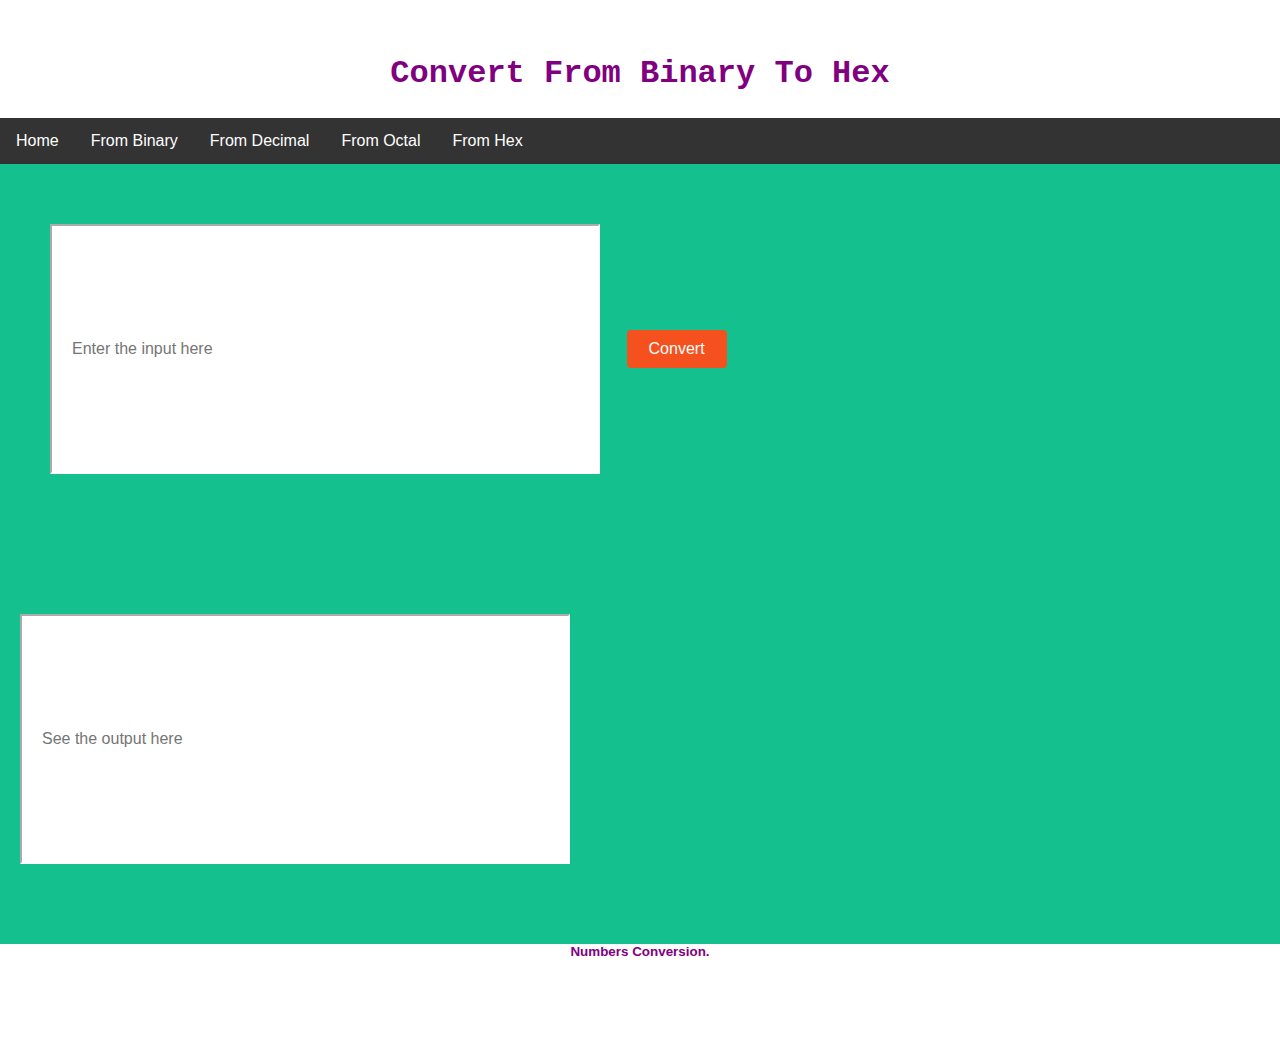
==== bin2hex.html @ 3afcbede "first" ====
<!DOCTYPE html>
<html lang="en">
<head>
    <meta charset="UTF-8">
    <link rel="stylesheet" href="./styles.css">
    <meta name="viewport" content="width=device-width, initial-scale=1.0">
    <script defer src='./bin2hex.js'></script>
    <title>Number Converter</title>
</head>
<body>
    <header class="header">
        <h2 class="heading">Convert From Binary To Hex</h2>
        <div class="navbar">
            <a href="./index.html">Home</a>
            <div class="dropdown">
                <button class="dropbtn">From Binary
                    <i class="fa fa-caret-down"></i>
                  </button>
                  <div class="dropdown-content">
                    <a href="./bin2dec.html">To Decimal</a> 
                    <a href="./bin2oct.html">To Octal</a>
                    <a href="./bin2hex.html">To Hex</a> 
                  </div>
            
        </div>
            <div class="dropdown">
              <button class="dropbtn">From Decimal
                <i class="fa fa-caret-down"></i>
              </button>
              <div class="dropdown-content">
                <a href="./dec2bin.html">To Binary</a> 
                <a href="./dec2oct.html">To Octal</a>
                <a href="./dec2hex.html">To Hex</a> 
              </div>
            </div>
            <div class="dropdown">
                <button class="dropbtn">From Octal
                <i class="fa fa-caret-down"></i>
              </button>
              <div class="dropdown-content">
                <a href="./oct2bin.html">To Binary</a> 
                <a href="./oct2dec.html">To Decimal</a> 
                <a href="./oct2hex.html">To Hex</a> 
                 

              </div>
            </div>
            <div class="dropdown">
              <button class="dropbtn">From Hex
              <i class="fa fa-caret-down"></i>
            </button>
            <div class="dropdown-content">
              <a href="./hex2bin.html">To Binary</a> 
              <a href="./hex2dec.html">To Decimal</a> 
              <a href="./hex2oct.html">To Octal</a> 
               

            </div>
          </div>

          </div>
        

    </header>
 
    <section class="logic">
<input type="text" id="input" class="abc" placeholder="Enter the input here">
<input type="button" id="convertButton" value="Convert" class="button">
<!-- <input type="button" id="decode-64" value="Decode-64" >  -->


    <input type="text" id="output" class="op" placeholder="See the output here">
</section>
    <footer class="footer">
        <!-- <div class="footer-div-1"> -->
        <h6 class="footer-para">Numbers Conversion.</h6>
       
      </footer>

    
</body>
</html>
---- styles.css ----
body {
  margin: 0;
  font-family: 'Segoe UI', Tahoma, Geneva, Verdana, sans-serif;
  color: #34495e;
  font-size: 20px;
}

.heading {
  font-family: "Lucida Console", Monaco, monospace;
  font-size: xx-large;
  /* margin: 0 auto;  */
}

.abc {
  background-color: white;
  color: purple;
  padding: 12px 20px;
  margin: 60px 16px 80px 50px;
  width: 550px;
  height: 250px;
  border-color: white;
  box-sizing: border-box;
  font-size: 16px;
}

.header {
  background-image: url('https://images.unsplash.com/photo-1484584343816-b22e89904ab2?ixid=MXwxMjA3fDB8MHxwaG90by1wYWdlfHx8fGVufDB8fHw%3D&ixlib=rb-1.2.1&auto=format&fit=crop&w=1868&q=80');
  background-size: cover;
  background-repeat: no-repeat;
  padding-top: 28px;
  color: white;
}

.placeholder {
  color: gray;
}

.logic {
  background-color: rgb(20, 192, 141);
  min-height: 500px;

}

.footer-para {
  color: purple;
  margin: auto;
  text-align: center;
}

.footer {
  background-image: url('https://images.unsplash.com/photo-1484584343816-b22e89904ab2?ixid=MXwxMjA3fDB8MHxwaG90by1wYWdlfHx8fGVufDB8fHw%3D&ixlib=rb-1.2.1&auto=format&fit=crop&w=1868&q=80');
  background-size: cover;
  background-repeat: no-repeat;                                                             
  color: white;
  height: 100px;
}

.abc::after {
  background-color: grey;
  content: '';
  display: block;
  position: absolute;
  top: 10px;
  left: 10px;
  right: 10px;
  bottom: 10px;
  z-index: -1;
}

.op {
  background-color: white;
  color:purple;
  padding: 12px 20px;
  margin: 60px 16px 80px 20px;
  width: 550px;
  height: 250px;
  border-color: white;
  box-sizing: border-box;
  font-size: 16px;
}

.button {
  /* it starts here       */
  background-color: #aa1d2f;
  color: wheat;
  padding: 6px 6px;
  text-decoration: solid;     
  display: inline-block;
  text-align: center;
  border: 1px solid black;
  font-size: 20px;
  margin-left: 30px;
  margin-top: 14px;
  margin-bottom: 18px;
}

a {
  text-decoration: none;
  color: #3498db;
}

.button {
  border-radius: 4px;
  background-color: #f4511e;
  border: none;
  color: #FFFFFF;
  text-align: center;
  font-size: 16px;
  padding: 10px;
  
  width: 100px;
  transition: all 0.5s;
  cursor: pointer;
  margin: 5px;
}

.button span {
  cursor: pointer;
  display: inline-block;
  position: relative;
  transition: 0.5s;
}

.button span:after {
  content: '\00bb';
  position: absolute;
  opacity: 0;
  top: 0;
  right: -20px;
  transition: 0.5s;
}

.button:hover span {
  padding-right: 25px;
}

.button:hover span:after {
  opacity: 1;
  right: 0;
}
.heading {
  text-align: center; 
  color: purple;
  
}

.header-div-1 {
  width: 1200px;
  margin: 0 auto;
}

.navbar {
  overflow: hidden;
  background-color: #333;
}

.navbar a {
  float: left;
  font-size: 16px;
  color: white;
  text-align: center;
  padding: 14px 16px;
  text-decoration: none;
}

.dropdown {
  float: left;
  overflow: hidden;
}

.dropdown .dropbtn {
  font-size: 16px;
  border: none;
  outline: none;
  color: white;
  padding: 14px 16px;
  background-color: inherit;
  font-family: inherit;
  margin: 0;
}

/* Links inside the dropdown */
.dropdown-content a {
  float: none;
  color: black;
  padding: 12px 16px;
  text-decoration: none;
  display: block;
  text-align: left;
}

/* Add a red background color to navbar links on hover */
.navbar a:hover , .dropdown:hover .dropbtn {
  background-color: purple;
}

/* Dropdown content (hidden by default) */
.dropdown-content {
  display: none;
  position: absolute;
  background-color: #f9f9f9;
  min-width: 160px;
  box-shadow: 1px 8px 16px 1px rgba(0, 0, 0, 0.2);
  z-index: 1;
}

/* Add a grey background color to dropdown links on hover */
.dropdown-content a:hover {
  background-color: #ddd;
}

.dropdown:hover .dropdown-content {
  display: block;
}
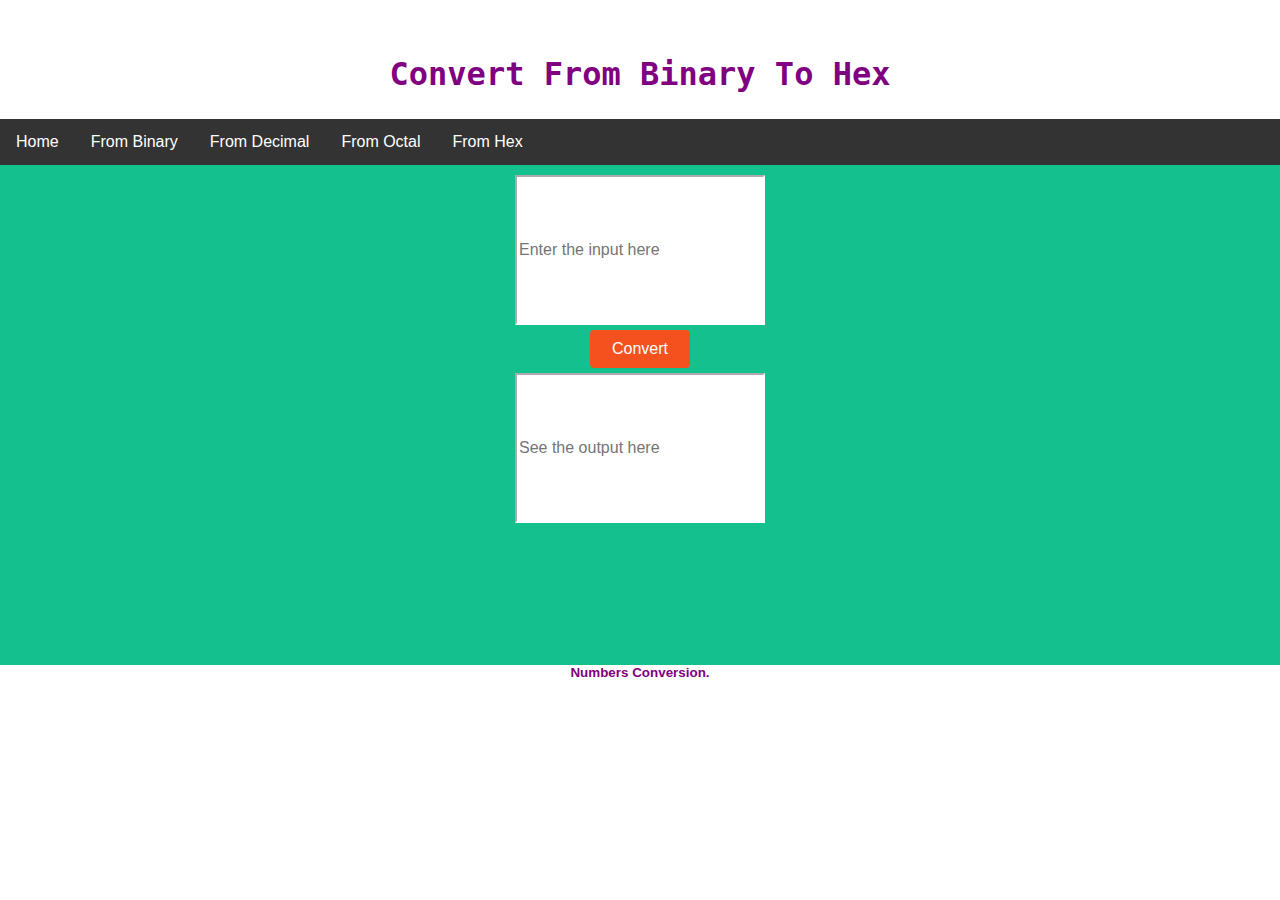
==== commit b8d4813f: "responsive" ====
--- a/bin2hex.html
+++ b/bin2hex.html
@@ -64,12 +64,16 @@
     </header>
  
     <section class="logic">
+      <div class="body2">
+        <div class="flex-reg">
 <input type="text" id="input" class="abc" placeholder="Enter the input here">
 <input type="button" id="convertButton" value="Convert" class="button">
 <!-- <input type="button" id="decode-64" value="Decode-64" >  -->
 
 
     <input type="text" id="output" class="op" placeholder="See the output here">
+        </div>
+      </div>
 </section>
     <footer class="footer">
         <!-- <div class="footer-div-1"> -->
--- a/styles.css
+++ b/styles.css
@@ -11,18 +11,112 @@
   /* margin: 0 auto;  */
 }
 
+
+
+@media all and (max-width: 980px) {
+
+  header {
+   width: 100%;
+   }
+   body{
+     width: 100%;
+   }
+
+   .abc {
+    /* padding: 0; */
+    margin: 0;
+    width: 85%;
+    /* height: 30%; */
+  } 
+  .button {
+    border-radius: 4px;
+    background-color: rebeccapurple;
+    border: none;
+    color: #FFFFFF;
+    text-align: center;
+    font-size: 28px;
+     /* padding: 20px; */
+    width: 200px; 
+    transition: all 0.5s;
+    cursor: pointer;
+    margin: 5px;
+  }
+  
+   .op {
+    margin: 0;
+    width: 85%;
+   }
+}
+
+ 
+.body2
+{
+  /* flex-direction: column;
+  justify-content: space-between;
+  background-color: #264653;
+  display: flex;
+  align-items: center;
+  width: 350px;
+  height:250px;
+  margin: 0 auto; */
+  
+  background-color:rgb(20, 192, 141); 
+  /* #264653; */
+  width: 350px;
+  height:450px;
+  margin: 0 auto;  
+  
+}
+
+.body-flex
+{
+  background-color:rgb(20, 192, 141); 
+  /* #264653; */
+  width: 350px;
+  height:450px;
+  margin: 0 auto;  
+  
+}
+
+.flex-reg
+{
+  display: flex;
+
+  /* Then we define the flow direction 
+     and if we allow the items to wrap 
+   * Remember this is the same as:
+   * flex-direction: row;
+   * flex-wrap: wrap;
+   */
+   flex-direction: column;
+  justify-content: space-between;
+  align-items: center;
+
+  /* flex-flow: row wrap;
+
+  /* Then we define how is distributed the remaining space */
+  /* justify-content: space-around; */ 
+}
+
+
+
+
+
+
+
+
 .abc {
   background-color: white;
   color: purple;
-  padding: 12px 20px;
-  margin: 60px 16px 80px 50px;
-  width: 550px;
-  height: 250px;
+  /* padding: 12px 20px; */
+  /* margin: 60px 16px 80px 50px;  */
+  margin-top: 10px;
+  width: 250px;
+  height: 150px;
   border-color: white;
   box-sizing: border-box;
   font-size: 16px;
 }
-
 .header {
   background-image: url('https://images.unsplash.com/photo-1484584343816-b22e89904ab2?ixid=MXwxMjA3fDB8MHxwaG90by1wYWdlfHx8fGVufDB8fHw%3D&ixlib=rb-1.2.1&auto=format&fit=crop&w=1868&q=80');
   background-size: cover;
@@ -47,6 +141,33 @@
   text-align: center;
 }
 
+/* 
+@media all and (max-width: 980px) {
+ 
+  body{   
+   width: 100%;
+   }
+ 
+   .abc{
+     width:10%;
+     height: 10%;
+     padding: 10px 10px;
+     margin: 10px 10px 10px 10px;
+   }
+   
+   .button{
+    width:10%;
+    height: 10%;    
+  }
+
+  .op{
+    width:10%;
+     height: 10%;
+     padding: 10px 10px;
+     margin: 10px 10px 10px 10px;
+  }
+ } */
+
 .footer {
   background-image: url('https://images.unsplash.com/photo-1484584343816-b22e89904ab2?ixid=MXwxMjA3fDB8MHxwaG90by1wYWdlfHx8fGVufDB8fHw%3D&ixlib=rb-1.2.1&auto=format&fit=crop&w=1868&q=80');
   background-size: cover;
@@ -55,7 +176,7 @@
   height: 100px;
 }
 
-.abc::after {
+/* .abc::after {
   background-color: grey;
   content: '';
   display: block;
@@ -65,33 +186,33 @@
   right: 10px;
   bottom: 10px;
   z-index: -1;
-}
-
+} */
 .op {
   background-color: white;
   color:purple;
-  padding: 12px 20px;
-  margin: 60px 16px 80px 20px;
-  width: 550px;
-  height: 250px;
+  /* padding: 12px 20px;
+  margin: 60px 16px 80px 20px; */
+  margin-bottom: 10px;
+  width: 250px;
+  height: 150px;
   border-color: white;
   box-sizing: border-box;
   font-size: 16px;
 }
 
 .button {
-  /* it starts here       */
-  background-color: #aa1d2f;
-  color: wheat;
-  padding: 6px 6px;
-  text-decoration: solid;     
-  display: inline-block;
+  border-radius: 4px;
+  background-color: #f4511e;
+  border: none;
+  color: #FFFFFF;
   text-align: center;
-  border: 1px solid black;
-  font-size: 20px;
-  margin-left: 30px;
-  margin-top: 14px;
-  margin-bottom: 18px;
+  font-size: 28px;
+  /* padding: 20px; */
+  
+  width: 250px;
+  transition: all 0.5s;
+  cursor: pointer;
+  margin: 5px;
 }
 
 a {
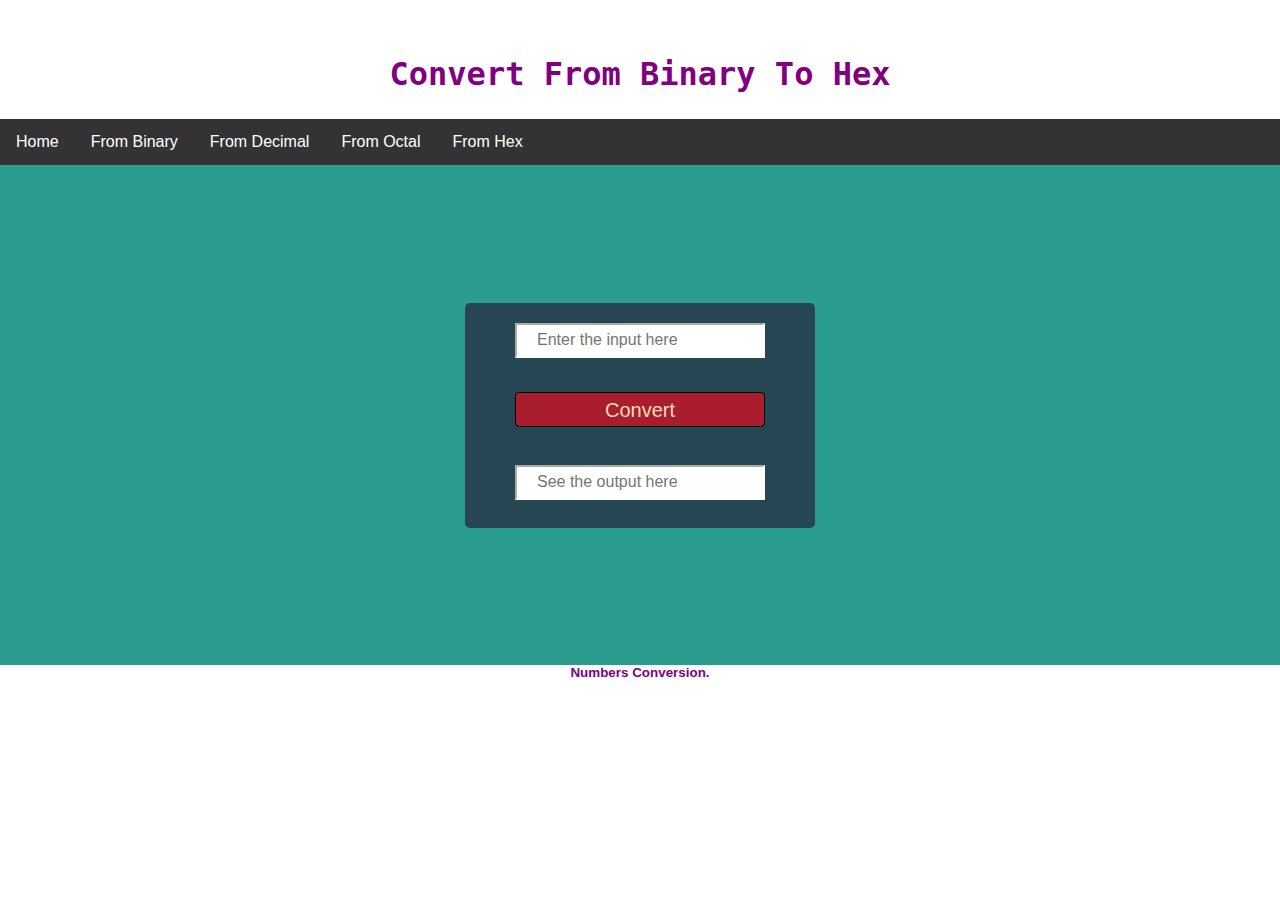
==== commit 21cc0d17: "curved edges" ====
--- a/bin2hex.html
+++ b/bin2hex.html
@@ -2,7 +2,7 @@
 <html lang="en">
 <head>
     <meta charset="UTF-8">
-    <link rel="stylesheet" href="./styles.css">
+    <link rel="stylesheet" href="./styles2.css">
     <meta name="viewport" content="width=device-width, initial-scale=1.0">
     <script defer src='./bin2hex.js'></script>
     <title>Number Converter</title>
@@ -64,7 +64,7 @@
     </header>
  
     <section class="logic">
-      <div class="body2">
+      <div class="body-flex">
         <div class="flex-reg">
 <input type="text" id="input" class="abc" placeholder="Enter the input here">
 <input type="button" id="convertButton" value="Convert" class="button">
--- a/styles2.css
+++ b/styles2.css
@@ -0,0 +1,343 @@
+body {
+    margin: 0;
+    font-family: 'Segoe UI', Tahoma, Geneva, Verdana, sans-serif;
+    color: #34495e;
+    font-size: 20px;
+  }
+  
+  
+  @media all and (max-width: 980px) {
+   
+   header{
+    
+    width: 100%;
+  
+  
+    }
+  
+    .abc{
+      width:10px;
+    }
+  
+  }
+  
+  h2{
+    color:#e76f51;
+  }
+  
+  .heading {
+    font-family: "Lucida Console", Monaco, monospace;
+    font-size: xx-large;
+    /* color: #e76f51; */
+    /* display:flex;
+    text-align: center; */
+  }
+  
+  .abc {
+    background-color: white;
+    color: #e76f51;
+    padding: 12px 20px;
+    /* margin: auto;  */
+    margin: 20px auto;  
+    width: 250px;
+    height: 35px;
+    border-color: white;
+    box-sizing: border-box;
+    font-size: 16px;
+  }
+  
+  /* .buttondiv
+  {
+    padding: 30px 20px 20px 450px;
+    
+    margin: 0 auto;
+  } */
+  
+  .header {
+    background-image: url('https://images.unsplash.com/photo-1484584343816-b22e89904ab2?ixid=MXwxMjA3fDB8MHxwaG90by1wYWdlfHx8fGVufDB8fHw%3D&ixlib=rb-1.2.1&auto=format&fit=crop&w=1868&q=80');
+    background-size: cover;
+    background-repeat: no-repeat;
+  
+    padding-top: 28px;
+    color: white;
+  }
+  
+  .placeholder {
+    color: gray;
+  }
+  
+  .body-flex
+  {
+    border-radius: 5px;
+    display: flex;
+  
+    /* Then we define the flow direction 
+       and if we allow the items to wrap 
+     * Remember this is the same as:
+     * flex-direction: row;
+     * flex-wrap: wrap;
+     */
+     flex-direction: column;
+    justify-content: space-between;
+     align-items: center;
+    background-color: #264653;
+    width: 350px;
+    height:225px;
+    border-radius: 5px;
+
+    margin: 20px auto;  
+
+
+    
+  }
+  
+  .logic {
+     background-color: #2a9d8f; 
+    min-height: 500px;
+    display: flex;
+    align-items: center;
+  
+  }
+  
+  .flex-reg
+  {
+    display: flex;
+  
+    /* Then we define the flow direction 
+       and if we allow the items to wrap 
+     * Remember this is the same as:
+     * flex-direction: row;
+     * flex-wrap: wrap;
+     */
+     flex-direction: column;
+    justify-content: space-between;
+     align-items: center;
+     border-radius: 25px;
+    /* flex-flow: row wrap;
+  
+    /* Then we define how is distributed the remaining space */
+    /* justify-content: space-around; */ 
+  }
+  
+  .flex-head
+  {
+    display: flex;
+    /* Then we define the flow direction 
+       and if we allow the items to wrap 
+     * Remember this is the same as:
+     * flex-direction: row;
+     * flex-wrap: wrap;
+     */
+    flex-flow: row wrap;
+    align-items: center;
+  
+    /* Then we define how is distributed the remaining space */
+    justify-content: space-around;
+    border-radius: 25px;
+  }
+  
+  
+  .flex-btn
+  {
+    display: flex;
+  
+    /* Then we define the flow direction 
+       and if we allow the items to wrap 
+     * Remember this is the same as:
+     * flex-direction: row;
+     * flex-wrap: wrap;
+     */
+    flex-flow: row wrap;
+
+  
+    align-items: center;
+  
+    /* Then we define how is distributed the remaining space */
+    justify-content: space-around;
+  }
+  
+  .footer-para {
+    color:purple;
+    margin: auto;
+    text-align: center;
+  }
+  
+  .footer {
+    background-image: url('https://images.unsplash.com/photo-1484584343816-b22e89904ab2?ixid=MXwxMjA3fDB8MHxwaG90by1wYWdlfHx8fGVufDB8fHw%3D&ixlib=rb-1.2.1&auto=format&fit=crop&w=1868&q=80');
+    background-size: cover;
+    background-repeat: no-repeat;                                                             
+    color: white;
+    height: 100px;
+  }
+  
+  /* .abc::after {
+    background-color: grey;
+    content: '';
+    display: block;
+    position: absolute;
+    top: 10px;
+    left: 10px;
+    right: 10px;
+    bottom: 10px;
+    z-index: -1;
+  } */
+  
+  .button {
+    border-radius: 4px;
+    background-color: #f4511e;
+    border: none;
+    color: #FFFFFF;
+    text-align: center;
+    font-size: 28px;
+    font-style: bold;
+    /* padding: 20px; */
+    margin: 0 auto;  
+    width: 250px;
+    height: 35px;
+    /* width: 200px; */
+    transition: all 0.5s;
+    cursor: pointer;
+    /* margin: 5px; */
+  }
+  
+  .button span {
+    cursor: pointer;
+    display: inline-block;
+    position: relative;
+    transition: 0.5s;
+  }
+  
+  .button span:after {
+    content: '\00bb';
+    position: absolute;
+    opacity: 0;
+    top: 0;
+    right: -20px;
+    transition: 0.5s;
+  }
+  
+  .button:hover span {
+    padding-right: 25px;
+  }
+  
+  .button:hover span:after {
+    opacity: 1;
+    right: 0;
+  }
+  #color {
+    min-height: 40px; 
+    border: 1px solid black; 
+    background-color:#000000; 
+    width: 40px;
+  }
+  
+  
+  .op {
+    background-color: white;
+    color:purple;
+    /* padding: 3px 3px 3x 200px;
+    margin: 60px 16px 8px 20px; */
+    padding: 12px 20px;
+    /* margin: auto;  */
+    margin: 20px auto;  
+    width: 250px;
+    height: 35px;
+    border-color: white; 
+    box-sizing: border-box;
+    font-size: 16px;
+  }
+  
+  .button {
+    /* it starts here       */
+    background-color: #aa1d2f;
+    color: wheat;
+    padding: 6px 6px;
+    text-decoration: solid;     
+    display: inline-block;
+    text-align: center;
+    border: 1px solid black;
+    font-size: 20px;
+    /* margin-left: 30px; */
+    margin-top: 14px;
+    margin-bottom: 18px;
+  }
+  
+  a {
+    text-decoration: none;
+    color: #3498db;
+  }
+  
+  .heading {
+    text-align: center;
+    color: purple;
+  }
+  
+  .header-div-1 {
+    width: 1200px;
+    margin: 0 auto;
+  }
+  
+  .navbar {
+    overflow: hidden;
+    background-color: #333;
+  }
+  
+  .navbar a {
+    float: left;
+    font-size: 16px;
+    color: white;
+    text-align: center;
+    padding: 14px 16px;
+    text-decoration: none;
+  }
+  
+  .dropdown {
+    float: left;
+    overflow: hidden;
+  }
+  
+  .dropdown .dropbtn {
+    font-size: 16px;
+    border: none;
+    outline: none;
+    color: white;
+    padding: 14px 16px;
+    background-color: inherit;
+    font-family: inherit;
+    margin: 0;
+  }
+  
+  /* Links inside the dropdown */
+  .dropdown-content a {
+    float: none;
+    color: black;
+    padding: 12px 16px;
+    text-decoration: none;
+    display: block;
+    text-align: left;
+  }
+  
+  /* Add a red background color to navbar links on hover */
+  .navbar a:hover , .dropdown:hover .dropbtn {
+    background-color: purple;
+  }
+  
+  /* Dropdown content (hidden by default) */
+  .dropdown-content {
+    display: none;
+    position: absolute;
+    background-color: #f9f9f9;
+    min-width: 160px;
+    box-shadow: 1px 8px 16px 1px rgba(0, 0, 0, 0.2);
+    z-index: 1;
+  }
+  
+  /* Add a grey background color to dropdown links on hover */
+  .dropdown-content a:hover {
+    background-color: #ddd;
+  }
+  
+  .dropdown:hover .dropdown-content {
+    display: block;
+  }
+  